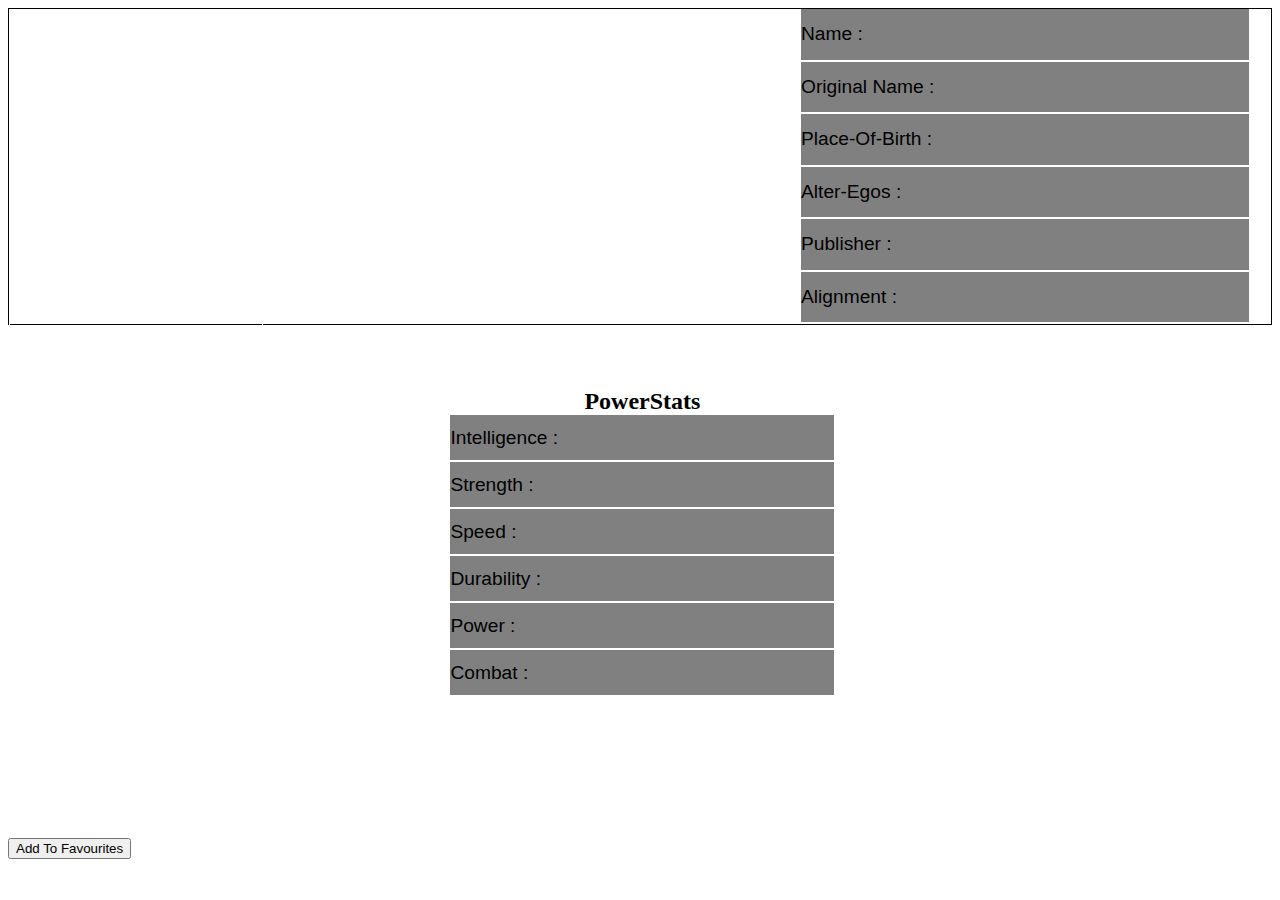
==== profile.html @ fea889e1 "first-commit" ====
<!DOCTYPE html>
<html>
<head>
	<link rel="stylesheet" type="text/css" href="profile_style.css">
	<title></title>
</head>
<body>
	<div id="bio-card">
		
		<div id="profile-image"></div>
		<div id="profile-details">
			<div id="heroes-name">
				Name :

			</div>

			<div id="heroes-full-name">
				Original Name :  
			</div>

			<div id="place-of-birth">
				Place-Of-Birth :
			</div>


			<div id="alter-egos">
				Alter-Egos :
			</div>

			<div id="publisher">
				Publisher :
			</div>


			<div id="alignment">
				Alignment :
			</div>

		</div>

	</div>

	<div id="powerstats">
		<div id="powerstats-heading">PowerStats</div>
		<div id="intelligence">Intelligence :</div>
		<div id="strength">Strength :</div>
		<div id="speed">Speed :</div>
		<div id="durability">Durability :</div>
		<div id="power">Power :</div>
		<div id="combat">Combat :</div>
	</div>
	<button>Add To Favourites</button>
	<script type="text/javascript" src="profile.js"></script>
</body>
</html>
---- profile_style.css ----
#bio-card{
	border: 1px solid black;
	height:35vh;
	display: flex;
	flex-direction: row;
}
#profile-image{
	height: inherit;
	width: 20%;
	border: 1px solid white;
}
#profile-image img{
	height: 100%;
	width: 100%;
}
#profile-details{
	display: flex;
	flex-direction: column;
}
#heroes-name,#heroes-full-name,#alter-egos,#place-of-birth,#publisher,#alignment{
	width: 35vw;
	height: 10vh;
	font-size: 1.2rem;
	font-family: sans-serif;
	display: flex;
	flex-direction: row;
	justify-content: space-between;
	align-items: center;
	margin-left: 120%;
	background-color: grey;
	border-bottom: 2px solid white;
}
#powerstats{
	height: 50vh;
	width: 30vw;
	display: flex;
	flex-direction: column;
	/*border: 1px solid red;*/
	margin-left: 35%;
	margin-top: 5%;
}
#intelligence,#strength,#speed,#durability,#power,#combat{
	width: inherit;
	height: 5vh;
	font-size: 1.2rem;
	font-family: sans-serif;
	display: flex;
	flex-direction: row;
	justify-content: space-between;
	align-items: center;
	background-color: grey;
	border-bottom: 2px solid white;

}

#powerstats-heading{
	font-size: 1.5rem;
	font-family: serif;
	font-weight: 900;
	text-align: center;
}
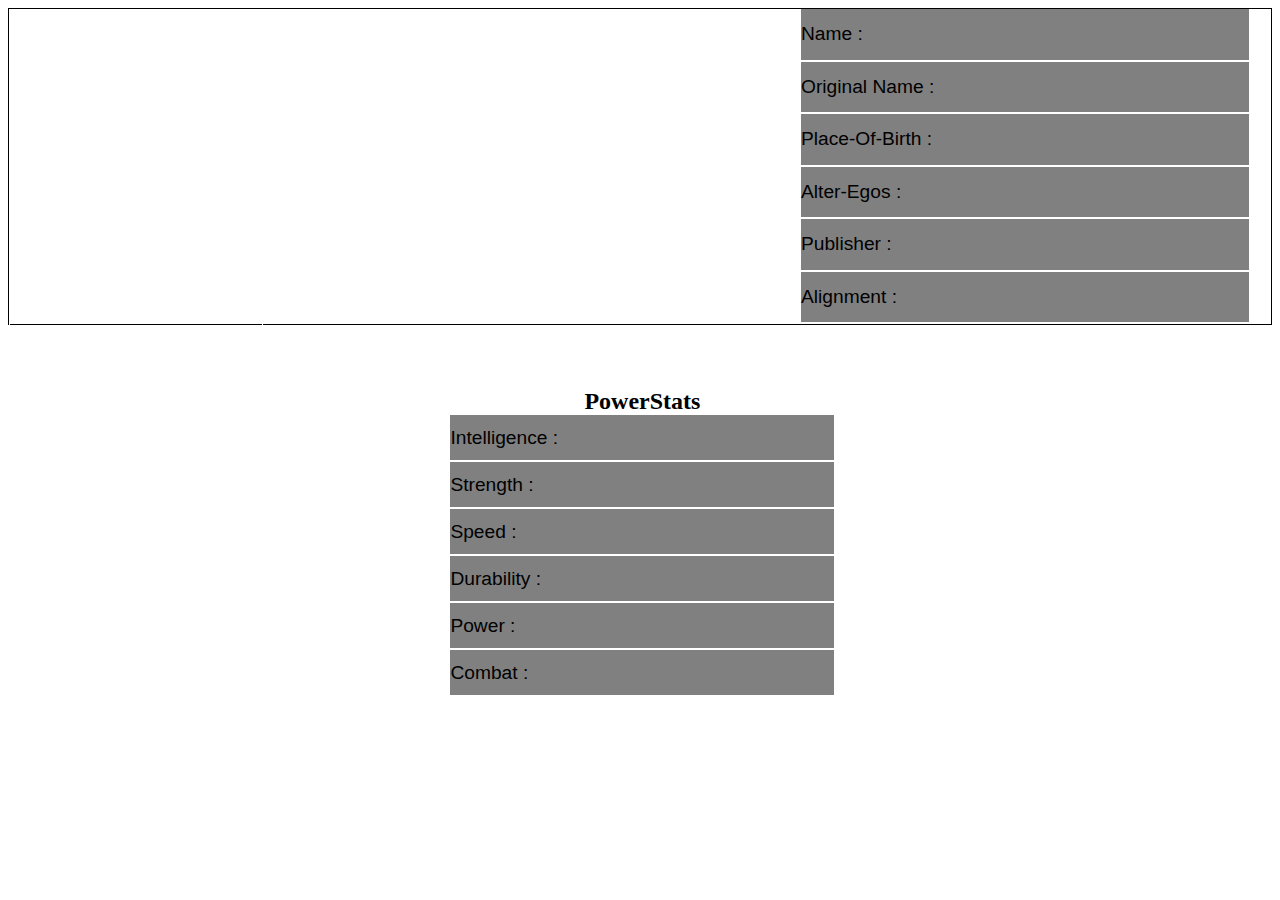
==== commit 7ecba1cf: "second-commit" ====
--- a/profile.html
+++ b/profile.html
@@ -49,7 +49,7 @@
 		<div id="power">Power :</div>
 		<div id="combat">Combat :</div>
 	</div>
-	<button>Add To Favourites</button>
+	
 	<script type="text/javascript" src="profile.js"></script>
 </body>
 </html>